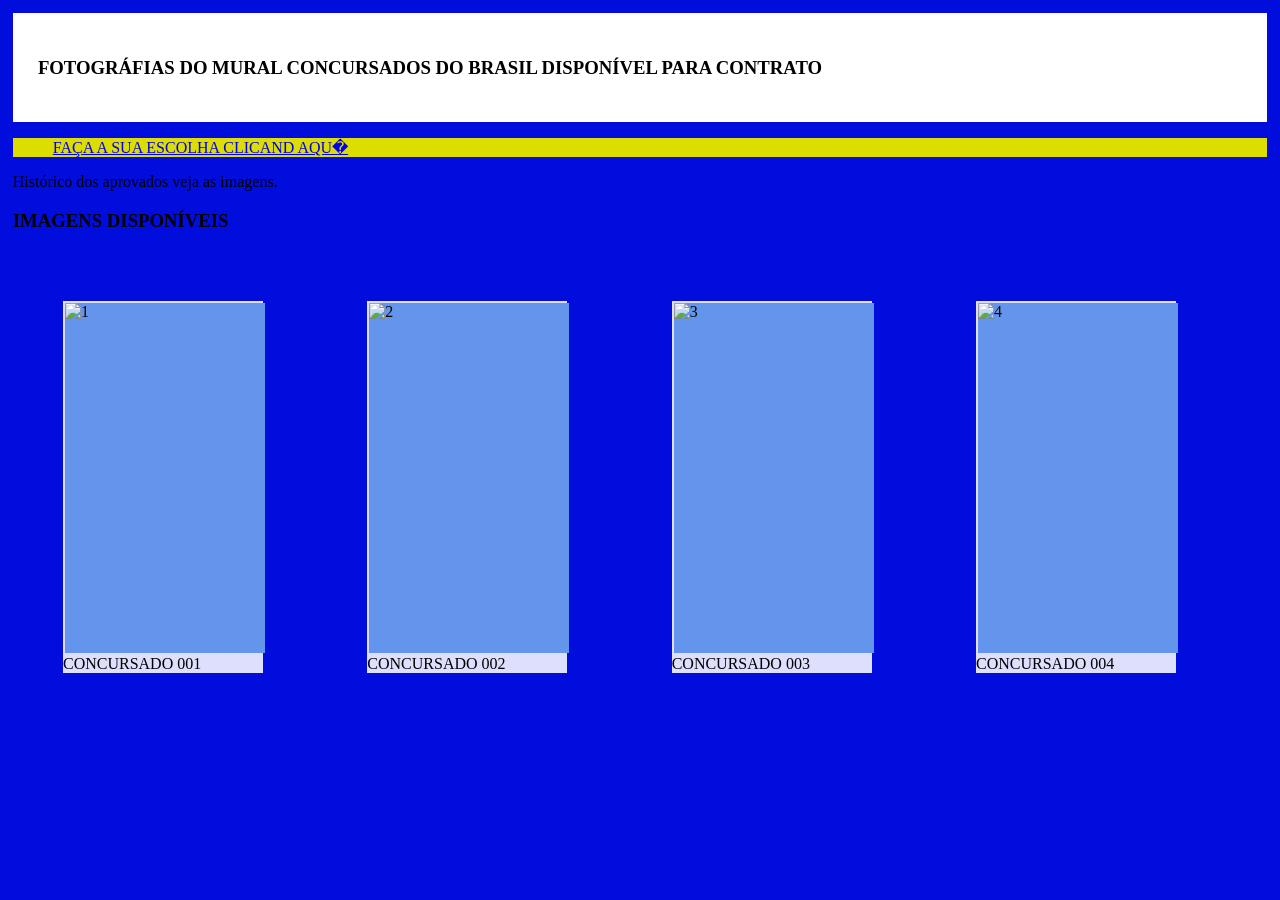
==== concursado.html @ 71db0138 "Add files via upload" ====
<!DOCTYPE html>
<html>
    <head>
        <meta name="keywords" content="HTML, CSS">
        <meta name="description" content="Página web conjunto de imagens">
        <meta name="author" content="Ednilson Alves" properly="licença GNU">
        <meta name="viewport" content="width=device-width, initial-scale=2.0">
        <meta http-equiv="Content-Type" content="text/html; charset=UTF-8">
        <meta http-equiv="refresh" content="30">
        <link rel="stylesheet" type="text/css" href="stylesheet.css"/>
        <title>Concursado do Brasil</title>
    </head>
<body>
<article>
            <h3>FOTOGRÁFIAS DO MURAL CONCURSADOS DO BRASIL DISPONÍVEL PARA CONTRATO</h3>
    </article>
    <menu><div class="topnav">
    <a href="Campanha/enviar/index.html">FAÇA A SUA ESCOLHA CLICAND AQU�</a>
    </div></menu>
    <section>
    Histórico dos aprovados veja as imagens.
    </section>
    <aside>
    <h3>IMAGENS DISPONÍVEIS</h3>
    <div class="nova">
                <figure>
                    <img src="1.jpg"alt="1">
                      <figcaption>CONCURSADO 001</figcaption>
                </figure>
                <figure>
                    <img src="2.jpg"alt="2">
                      <figcaption>CONCURSADO 002</figcaption>
                </figure>
                <figure>
                    <img src="3.jpg"alt="3">
                      <figcaption>CONCURSADO 003</figcaption>
                </figure>
                  <figure>
                    <img src="4.jpg"alt="4">
                      <figcaption>CONCURSADO 004</figcaption>
                </figure>
    </div>
    </aside>
</body>
</html>
---- stylesheet.css ----
@import"reset nova.css";
@import"nova.css";
body{
background:#000ddd;
margin:1%;
border:1%;
padding:auto;
}
menu{
background:#DDDD00;
border:1px;
}
menu.topnav{
  overflow: hidden;
  background-color: #9DD000;
}
/* Style the topnav links */
menu.topnav a {
  float: left;
  display: block;
  color: #f2f2f2;
  text-align: center;
  padding: 14px;
  text-decoration: none;
}
/* Change color on hover */
menu.topnav a:hover {
  background-color: #FFFFFF;
  color: #000000;
}
article{
background-color:#FFFFFF;
float:center;
position:top;
margin:0%;
border:0%;
padding:2%;
font:#000000,justify,center;
}
is-superselector("div", "div.nova")
Result:true
is-superselector("div.nova", "div")
Result:false
is-superselector("div", "div")
Result:true
}
aside:div.nova{
background-color:#FFFFFF;
float:center;
display:table-row;
position:horizontal;
margin:10%;
border:1%;
padding:30%;
font:#000000 justify center;
}
h3{
float:center;
position:top;
font:#000000 justify center;
}
.nova figure{
background-color:#DDDFFD;
display:inline-block;
position:middle;
margin:4%;
border:4%;
padding:auto;
}
.nova figure img{
background-color:#6495ED;
margin:1%;
border:1%;
padding:auto;
width:200px;
height:350px;
position:middle;
display:inline-block;
image-orientation:vertical
}
.nova figure img figcaption{
background-color:#F0FFFF;
margin:1%;
border:1%;
padding:auto;
display:inline-block;
width:200px;
height:20px;
font-size:14px,color:#000000;
}
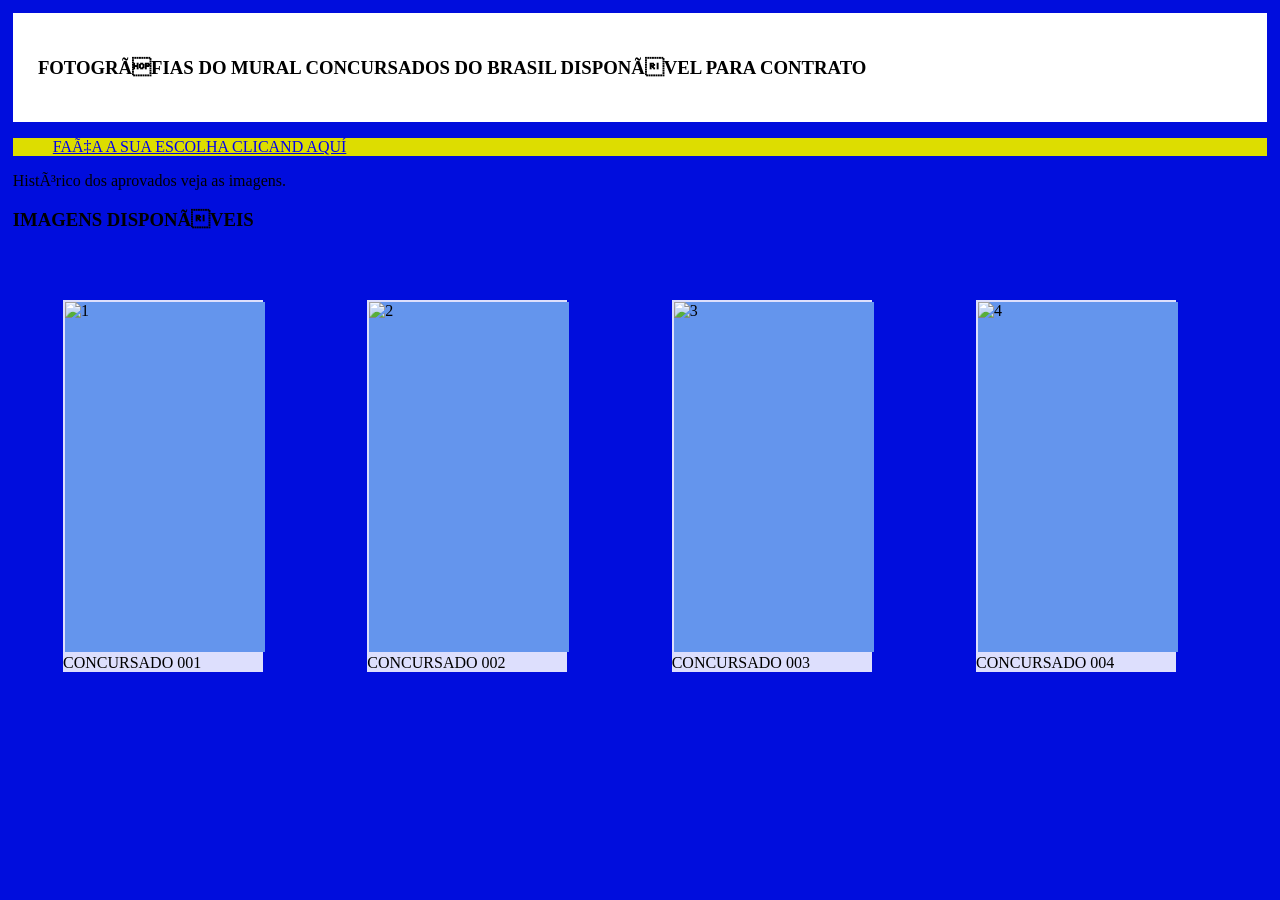
==== commit 2937ef5d: "Update concursado.html" ====
--- a/concursado.html
+++ b/concursado.html
@@ -2,26 +2,27 @@
 <html>
     <head>
         <meta name="keywords" content="HTML, CSS">
-        <meta name="description" content="Página web conjunto de imagens">
-        <meta name="author" content="Ednilson Alves" properly="licença GNU">
+        <meta name="description" content="PÃ¡gina web conjunto de imagens">
+        <meta name="author" content="Ednilson Alves" properly="licenÃ§a GNU">
         <meta name="viewport" content="width=device-width, initial-scale=2.0">
         <meta http-equiv="Content-Type" content="text/html; charset=UTF-8">
         <meta http-equiv="refresh" content="30">
         <link rel="stylesheet" type="text/css" href="stylesheet.css"/>
+        <script type="text/javascript" src="Campanha/enviar/java/alert.js"></script>
         <title>Concursado do Brasil</title>
     </head>
 <body>
 <article>
-            <h3>FOTOGRÁFIAS DO MURAL CONCURSADOS DO BRASIL DISPONÍVEL PARA CONTRATO</h3>
+            <h3>FOTOGRÃFIAS DO MURAL CONCURSADOS DO BRASIL DISPONÃVEL PARA CONTRATO</h3>
     </article>
     <menu><div class="topnav">
-    <a href="Campanha/enviar/index.html">FAÇA A SUA ESCOLHA CLICAND AQU�</a>
+    <a href="Campanha/enviar/index.html">FAÃ‡A A SUA ESCOLHA CLICAND AQUÍ</a>
     </div></menu>
     <section>
-    Histórico dos aprovados veja as imagens.
+    HistÃ³rico dos aprovados veja as imagens.
     </section>
     <aside>
-    <h3>IMAGENS DISPONÍVEIS</h3>
+    <h3>IMAGENS DISPONÃVEIS</h3>
     <div class="nova">
                 <figure>
                     <img src="1.jpg"alt="1">
@@ -42,4 +43,4 @@
     </div>
     </aside>
 </body>
-</html>+</html>
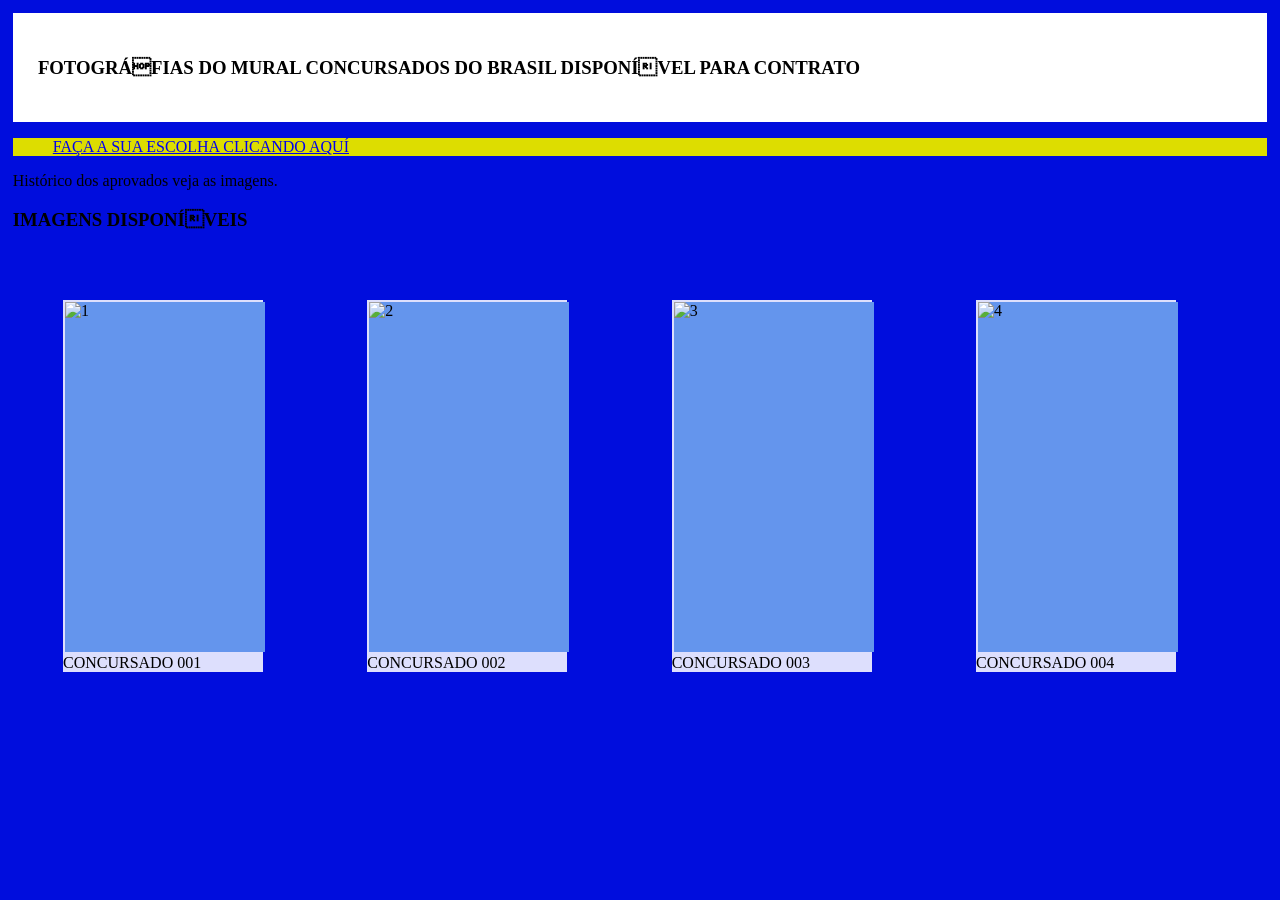
==== commit 48d70bfc: "Update concursado.html" ====
--- a/concursado.html
+++ b/concursado.html
@@ -13,16 +13,16 @@
     </head>
 <body>
 <article>
-            <h3>FOTOGRÃFIAS DO MURAL CONCURSADOS DO BRASIL DISPONÃVEL PARA CONTRATO</h3>
+            <h3>FOTOGRÁFIAS DO MURAL CONCURSADOS DO BRASIL DISPONÍVEL PARA CONTRATO</h3>
     </article>
     <menu><div class="topnav">
-    <a href="Campanha/enviar/index.html">FAÃ‡A A SUA ESCOLHA CLICAND AQUÍ</a>
+    <a href="Campanha/enviar/index.html">FAÇA A SUA ESCOLHA CLICANDO AQUÍ</a>
     </div></menu>
     <section>
-    HistÃ³rico dos aprovados veja as imagens.
+    Histórico dos aprovados veja as imagens.
     </section>
     <aside>
-    <h3>IMAGENS DISPONÃVEIS</h3>
+    <h3>IMAGENS DISPONÍVEIS</h3>
     <div class="nova">
                 <figure>
                     <img src="1.jpg"alt="1">
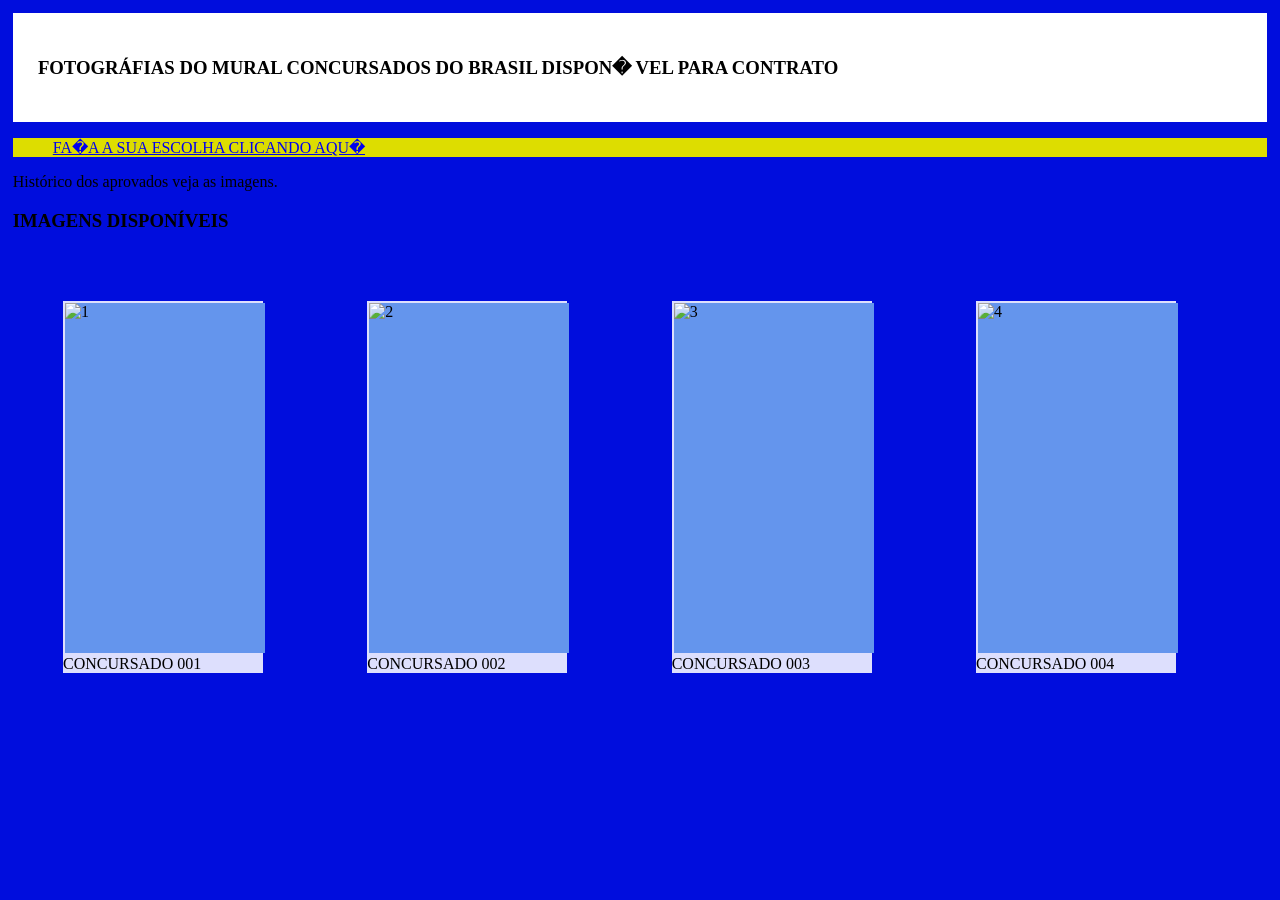
==== commit f7175099: "Add files via upload" ====
--- a/concursado.html
+++ b/concursado.html
@@ -2,27 +2,28 @@
 <html>
     <head>
         <meta name="keywords" content="HTML, CSS">
-        <meta name="description" content="PÃ¡gina web conjunto de imagens">
-        <meta name="author" content="Ednilson Alves" properly="licenÃ§a GNU">
+        <meta name="description" content="Página web conjunto de imagens">
+        <meta name="author" content="Ednilson Alves" properly="licença GNU">
         <meta name="viewport" content="width=device-width, initial-scale=2.0">
         <meta http-equiv="Content-Type" content="text/html; charset=UTF-8">
         <meta http-equiv="refresh" content="30">
         <link rel="stylesheet" type="text/css" href="stylesheet.css"/>
-        <script type="text/javascript" src="Campanha/enviar/java/alert.js"></script>
+<script src="Campanha/enviar/java/alert.js">
+</script>
         <title>Concursado do Brasil</title>
     </head>
 <body>
 <article>
-            <h3>FOTOGRÁFIAS DO MURAL CONCURSADOS DO BRASIL DISPONÍVEL PARA CONTRATO</h3>
+            <h3>FOTOGRÁFIAS DO MURAL CONCURSADOS DO BRASIL DISPON� VEL PARA CONTRATO</h3>
     </article>
     <menu><div class="topnav">
-    <a href="Campanha/enviar/index.html">FAÇA A SUA ESCOLHA CLICANDO AQUÍ</a>
+    <a href="Campanha/enviar/index.html">FA�A A SUA ESCOLHA CLICANDO AQU�</a>
     </div></menu>
     <section>
     Histórico dos aprovados veja as imagens.
     </section>
     <aside>
-    <h3>IMAGENS DISPONÍVEIS</h3>
+    <h3>IMAGENS DISPONÍVEIS</h3>
     <div class="nova">
                 <figure>
                     <img src="1.jpg"alt="1">
@@ -43,4 +44,4 @@
     </div>
     </aside>
 </body>
-</html>
+</html>
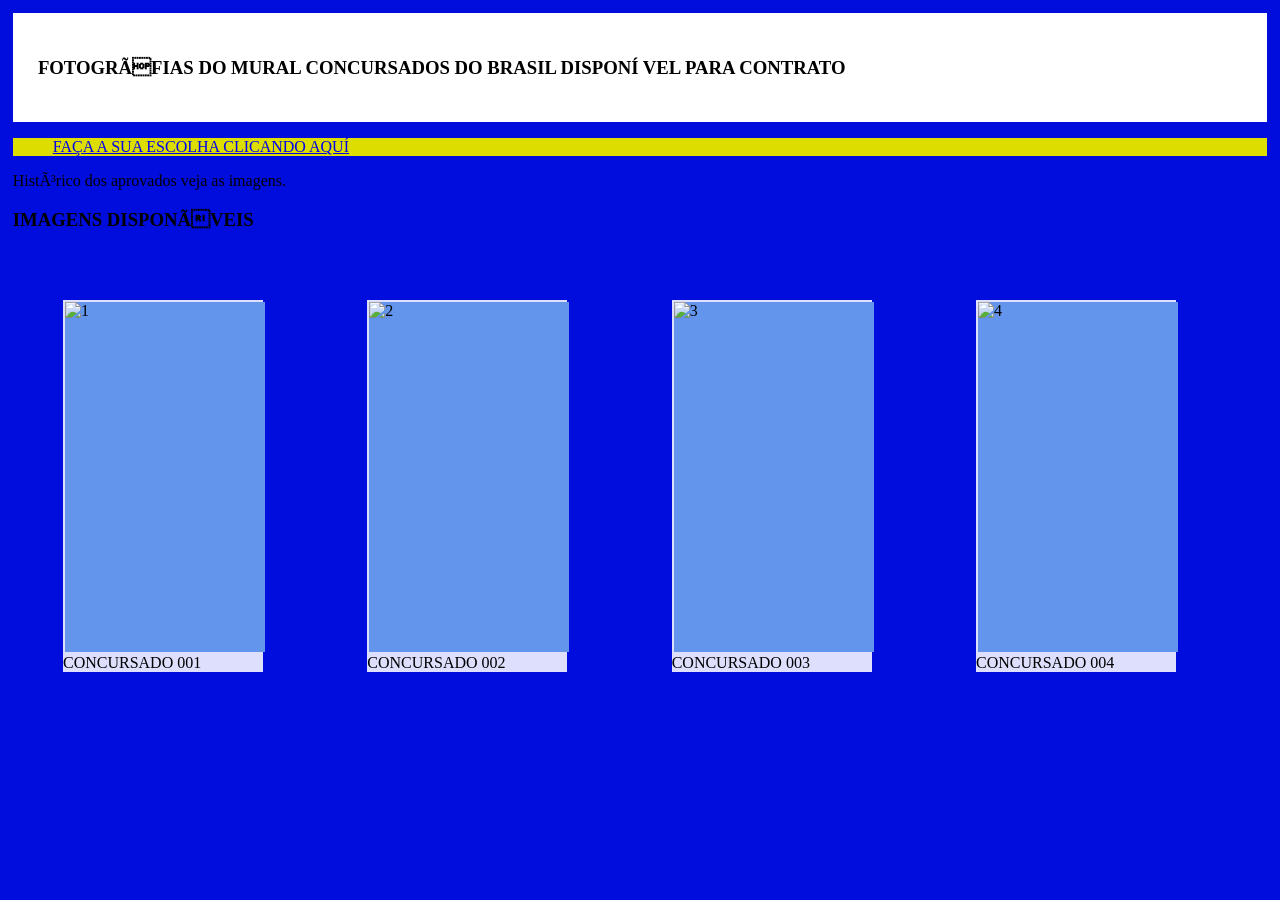
==== commit e722c3d1: "Update concursado.html" ====
--- a/concursado.html
+++ b/concursado.html
@@ -2,8 +2,8 @@
 <html>
     <head>
         <meta name="keywords" content="HTML, CSS">
-        <meta name="description" content="Página web conjunto de imagens">
-        <meta name="author" content="Ednilson Alves" properly="licença GNU">
+        <meta name="description" content="PÃ¡gina web conjunto de imagens">
+        <meta name="author" content="Ednilson Alves" properly="licenÃ§a GNU">
         <meta name="viewport" content="width=device-width, initial-scale=2.0">
         <meta http-equiv="Content-Type" content="text/html; charset=UTF-8">
         <meta http-equiv="refresh" content="30">
@@ -14,34 +14,34 @@
     </head>
 <body>
 <article>
-            <h3>FOTOGRÁFIAS DO MURAL CONCURSADOS DO BRASIL DISPON� VEL PARA CONTRATO</h3>
+            <h3>FOTOGRÃFIAS DO MURAL CONCURSADOS DO BRASIL DISPONÍ VEL PARA CONTRATO</h3>
     </article>
     <menu><div class="topnav">
-    <a href="Campanha/enviar/index.html">FA�A A SUA ESCOLHA CLICANDO AQU�</a>
+    <a href="Campanha/enviar/index.html">FAÇA A SUA ESCOLHA CLICANDO AQUÍ</a>
     </div></menu>
     <section>
-    Histórico dos aprovados veja as imagens.
+    HistÃ³rico dos aprovados veja as imagens.
     </section>
     <aside>
-    <h3>IMAGENS DISPONÍVEIS</h3>
+    <h3>IMAGENS DISPONÃVEIS</h3>
     <div class="nova">
                 <figure>
-                    <img src="1.jpg"alt="1">
+                    <img src="1.jpg"alt="1"id="001">
                       <figcaption>CONCURSADO 001</figcaption>
                 </figure>
                 <figure>
-                    <img src="2.jpg"alt="2">
+                    <img src="2.jpg"alt="2"id="002">
                       <figcaption>CONCURSADO 002</figcaption>
                 </figure>
                 <figure>
-                    <img src="3.jpg"alt="3">
+                    <img src="3.jpg"alt="3"id="003">
                       <figcaption>CONCURSADO 003</figcaption>
                 </figure>
                   <figure>
-                    <img src="4.jpg"alt="4">
+                    <img src="4.jpg"alt="4"id="004">
                       <figcaption>CONCURSADO 004</figcaption>
                 </figure>
     </div>
     </aside>
 </body>
-</html>+</html>
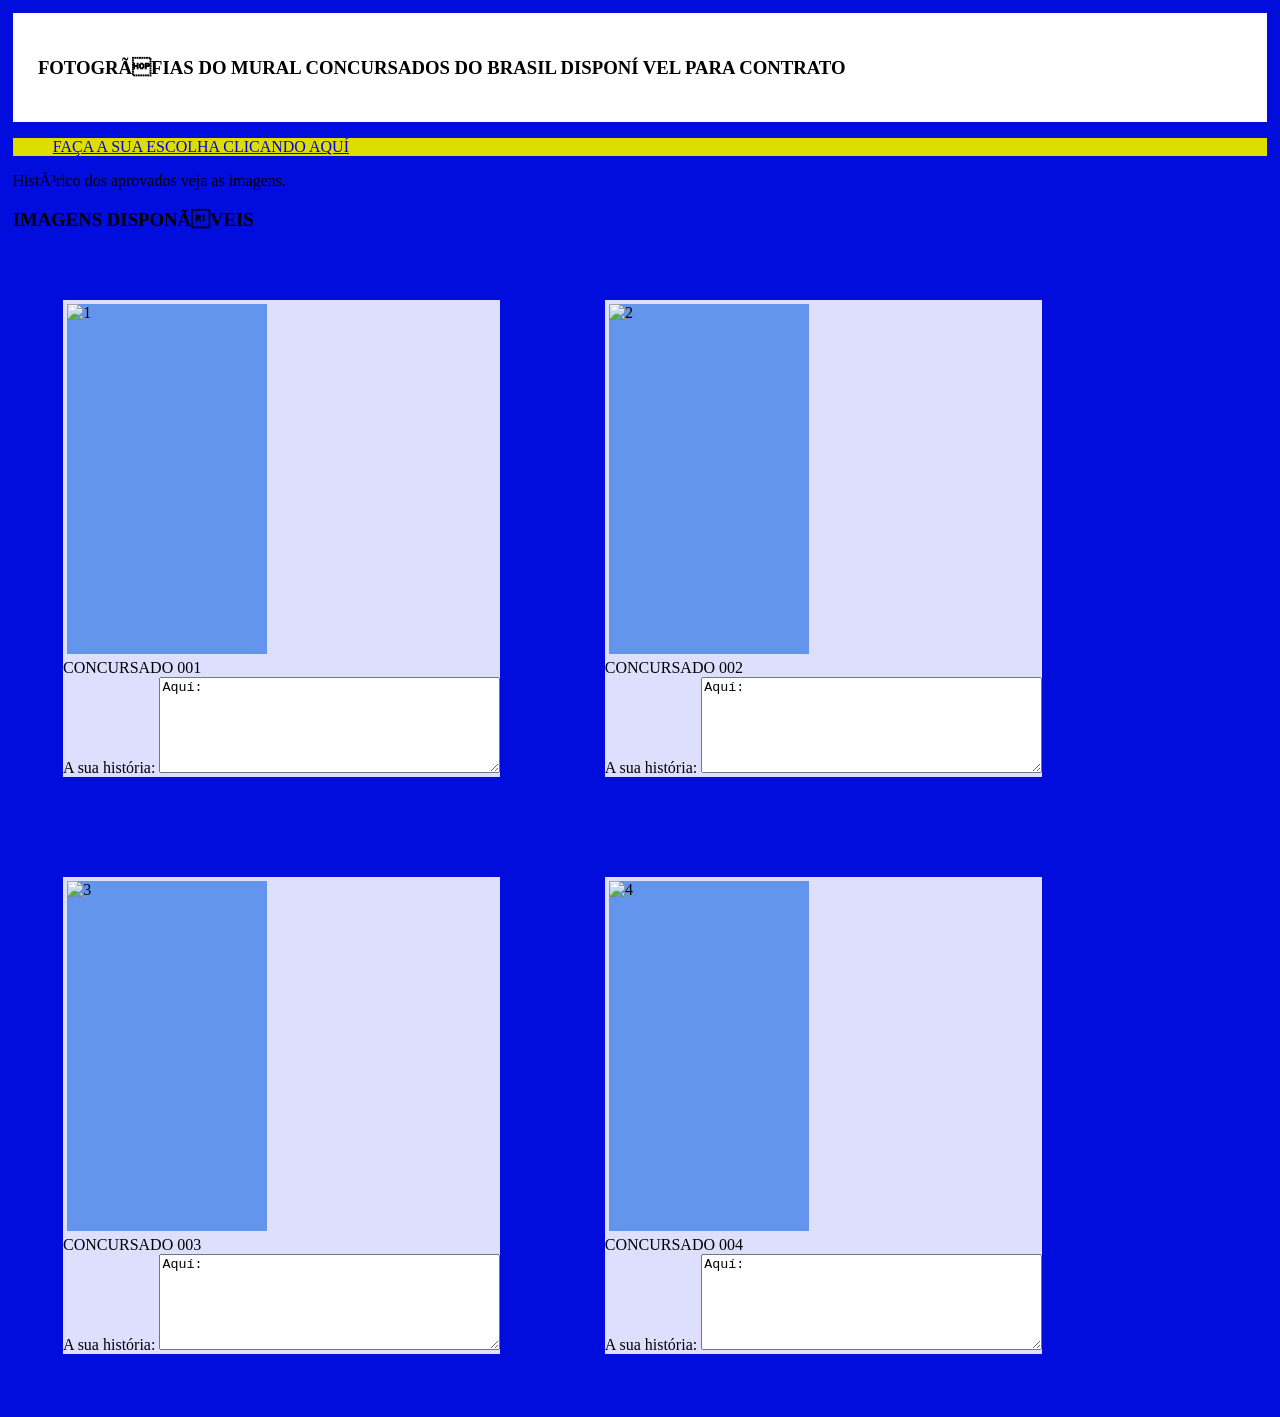
==== commit b7f8490e: "Update concursado.html" ====
--- a/concursado.html
+++ b/concursado.html
@@ -28,18 +28,26 @@
                 <figure>
                     <img src="1.jpg"alt="1"id="001">
                       <figcaption>CONCURSADO 001</figcaption>
+                        <label for="concursado">A sua história:</label>
+                        <textarea id="001" name="N" rows="6" cols="40">Aquí:</textarea>
                 </figure>
                 <figure>
                     <img src="2.jpg"alt="2"id="002">
                       <figcaption>CONCURSADO 002</figcaption>
+                        <label for="concursado">A sua história:</label>
+                        <textarea id="002" name="N" rows="6" cols="40">Aquí:</textarea>
                 </figure>
                 <figure>
                     <img src="3.jpg"alt="3"id="003">
                       <figcaption>CONCURSADO 003</figcaption>
+                        <label for="concursado">A sua história:</label>
+                        <textarea id="003" name="N" rows="6" cols="40">Aquí:</textarea>
                 </figure>
                   <figure>
                     <img src="4.jpg"alt="4"id="004">
                       <figcaption>CONCURSADO 004</figcaption>
+                        <label for="concursado">A sua história:</label>
+                        <textarea id="001" name="N" rows="6" cols="40">Aquí:</textarea>
                 </figure>
     </div>
     </aside>
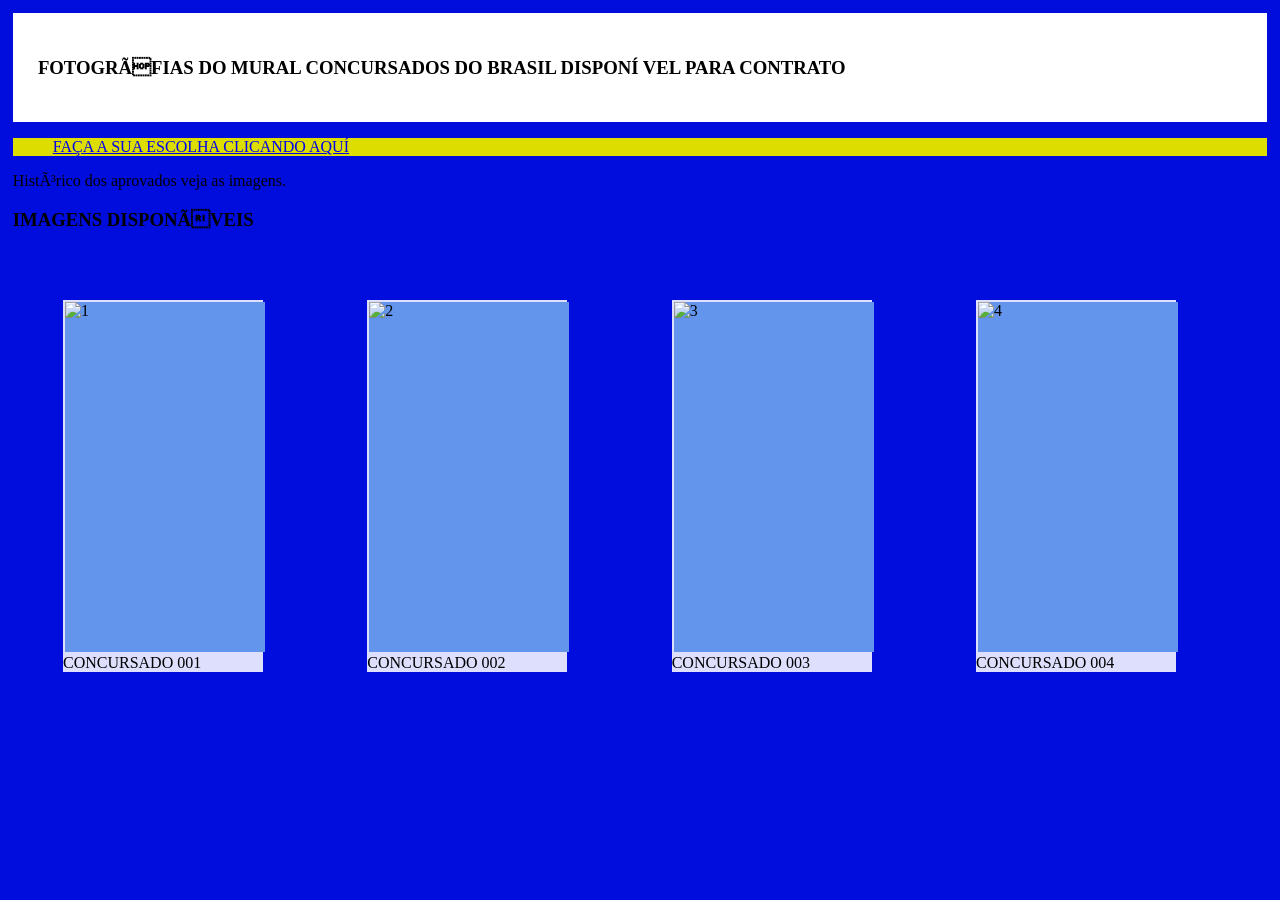
==== commit f656ef95: "Update concursado.html" ====
--- a/concursado.html
+++ b/concursado.html
@@ -28,26 +28,18 @@
                 <figure>
                     <img src="1.jpg"alt="1"id="001">
                       <figcaption>CONCURSADO 001</figcaption>
-                        <label for="concursado">A sua história:</label>
-                        <textarea id="001" name="N" rows="6" cols="40">Aquí:</textarea>
                 </figure>
                 <figure>
                     <img src="2.jpg"alt="2"id="002">
                       <figcaption>CONCURSADO 002</figcaption>
-                        <label for="concursado">A sua história:</label>
-                        <textarea id="002" name="N" rows="6" cols="40">Aquí:</textarea>
                 </figure>
                 <figure>
                     <img src="3.jpg"alt="3"id="003">
                       <figcaption>CONCURSADO 003</figcaption>
-                        <label for="concursado">A sua história:</label>
-                        <textarea id="003" name="N" rows="6" cols="40">Aquí:</textarea>
                 </figure>
                   <figure>
                     <img src="4.jpg"alt="4"id="004">
                       <figcaption>CONCURSADO 004</figcaption>
-                        <label for="concursado">A sua história:</label>
-                        <textarea id="001" name="N" rows="6" cols="40">Aquí:</textarea>
                 </figure>
     </div>
     </aside>
